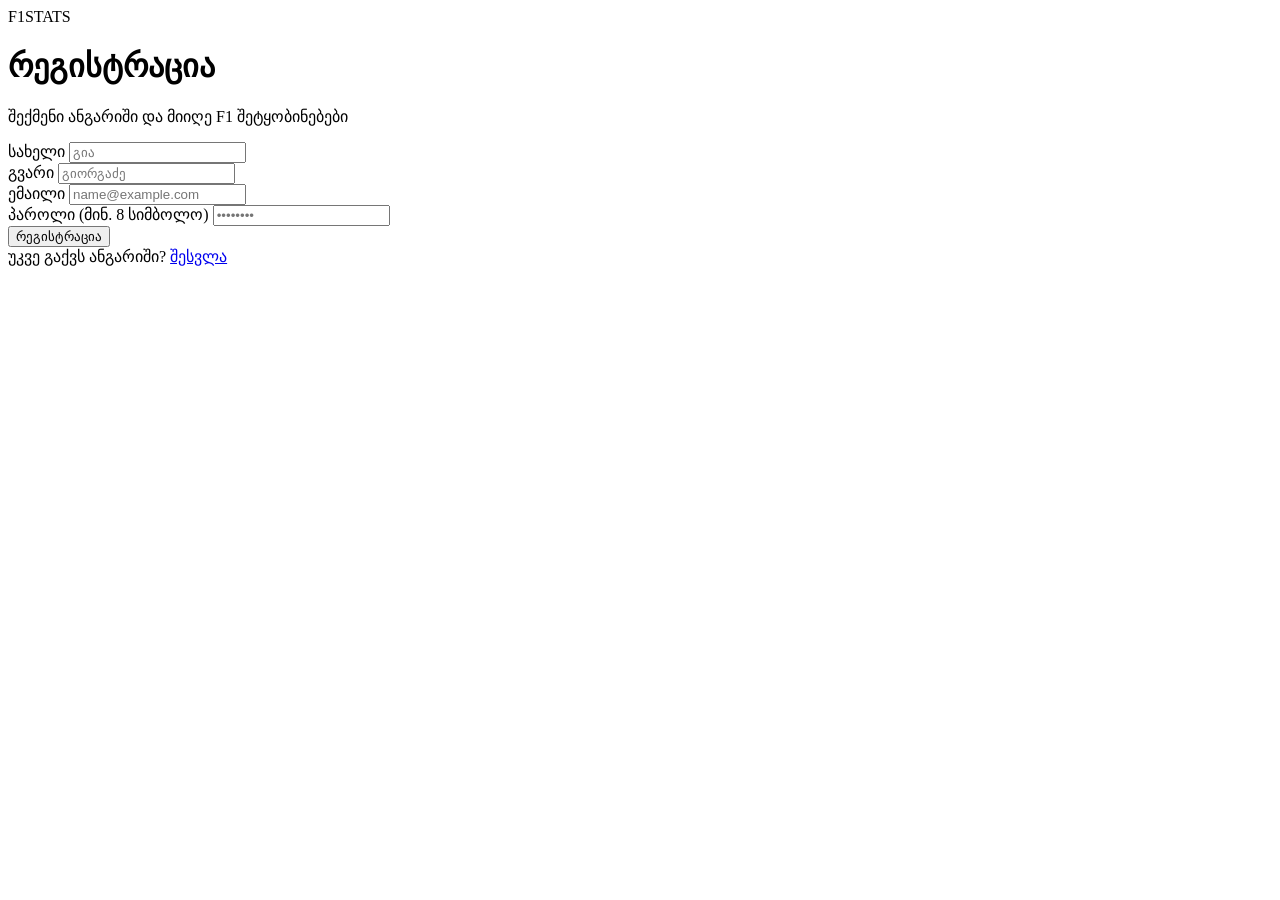
==== src/main/resources/static/register.html @ 6ffb3ec9 "Fix repo structure" ====
<!DOCTYPE html>
<html lang="ka">
<head>
    <meta charset="UTF-8">
    <meta name="viewport" content="width=device-width, initial-scale=1.0">
    <title>რეგისტრაცია — F1 Stats</title>
    <link rel="stylesheet" href="/style.css">
</head>
<body>
<div class="auth-page">
    <div class="auth-card">
        <div class="auth-logo">F1<span>STATS</span></div>

        <h1 class="auth-heading">რეგისტრაცია</h1>
        <p class="auth-sub">შექმენი ანგარიში და მიიღე F1 შეტყობინებები</p>

        <div id="error-box" class="form-error"></div>

        <div class="form-row">
            <div class="form-group">
                <label class="form-label" for="firstName">სახელი</label>
                <input class="form-input" type="text" id="firstName" placeholder="გია" autocomplete="given-name">
            </div>
            <div class="form-group">
                <label class="form-label" for="lastName">გვარი</label>
                <input class="form-input" type="text" id="lastName" placeholder="გიორგაძე" autocomplete="family-name">
            </div>
        </div>

        <div class="form-group">
            <label class="form-label" for="email">ემაილი</label>
            <input class="form-input" type="email" id="email" placeholder="name@example.com" autocomplete="email">
        </div>

        <div class="form-group">
            <label class="form-label" for="password">პაროლი <span style="color:var(--muted);font-weight:400">(მინ. 8 სიმბოლო)</span></label>
            <input class="form-input" type="password" id="password" placeholder="••••••••" autocomplete="new-password">
        </div>

        <button class="btn btn-primary btn-block" id="reg-btn" onclick="doRegister()">რეგისტრაცია</button>

        <div class="auth-footer">
            უკვე გაქვს ანგარიში? <a href="/login.html">შესვლა</a>
        </div>
    </div>
</div>

<script src="/app.js"></script>
<script>
    if (Auth.isLoggedIn()) window.location.href = '/index.html';

    async function doRegister() {
      const firstName = document.getElementById('firstName').value.trim();
      const lastName  = document.getElementById('lastName').value.trim();
      const email     = document.getElementById('email').value.trim();
      const password  = document.getElementById('password').value;
      const errBox    = document.getElementById('error-box');
      const btn       = document.getElementById('reg-btn');

      errBox.classList.remove('show');

      if (!firstName || !lastName || !email || !password) {
        errBox.textContent = 'გთხოვთ შეავსოთ ყველა ველი.';
        errBox.classList.add('show');
        return;
      }

      if (password.length < 8) {
        errBox.textContent = 'პაროლი მინიმუმ 8 სიმბოლო უნდა იყოს.';
        errBox.classList.add('show');
        return;
      }

      btn.disabled = true;
      btn.innerHTML = '<span class="spinner"></span>';

      try {
        const data = await apiFetch('/auth/register', {
          method: 'POST',
          body: JSON.stringify({ firstName, lastName, email, password }),
        });
        Auth.save(data);
        window.location.href = '/index.html';
      } catch(e) {
        errBox.textContent = e.message;
        errBox.classList.add('show');
        btn.disabled = false;
        btn.textContent = 'რეგისტრაცია';
      }
    }
</script>
</body>
</html>
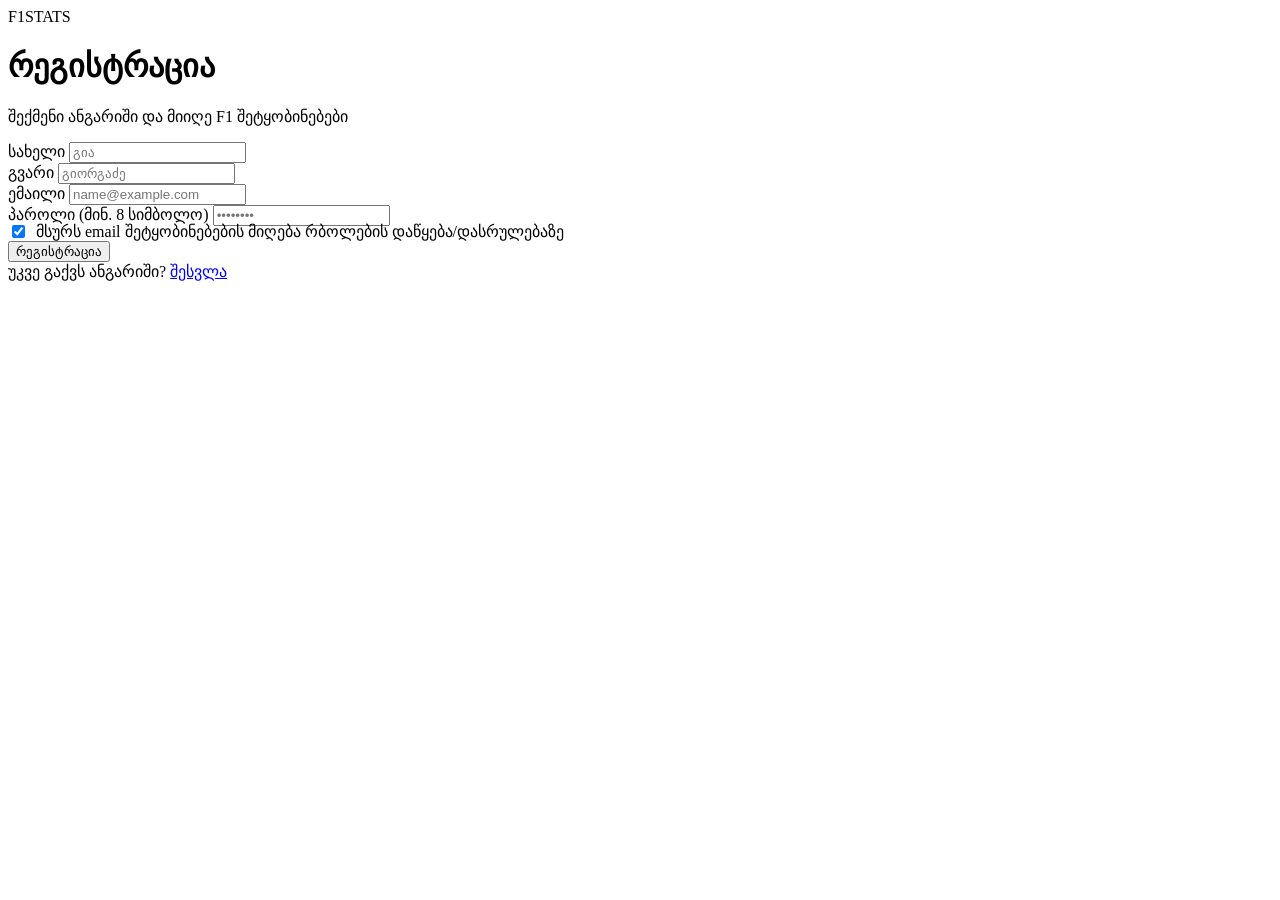
==== commit 22db5d48: "Fix subscription feature, env vars, repo structure" ====
--- a/src/main/resources/static/register.html
+++ b/src/main/resources/static/register.html
@@ -37,6 +37,13 @@
             <input class="form-input" type="password" id="password" placeholder="••••••••" autocomplete="new-password">
         </div>
 
+        <div class="form-group" style="display:flex;align-items:center;gap:0.5rem;margin-top:-0.25rem">
+            <input type="checkbox" id="subscribe" checked style="width:auto">
+            <label class="form-label" for="subscribe" style="margin:0;font-weight:400;color:var(--muted)">
+                მსურს email შეტყობინებების მიღება რბოლების დაწყება/დასრულებაზე
+            </label>
+        </div>
+
         <button class="btn btn-primary btn-block" id="reg-btn" onclick="doRegister()">რეგისტრაცია</button>
 
         <div class="auth-footer">
@@ -50,43 +57,52 @@
     if (Auth.isLoggedIn()) window.location.href = '/index.html';
 
     async function doRegister() {
-      const firstName = document.getElementById('firstName').value.trim();
-      const lastName  = document.getElementById('lastName').value.trim();
-      const email     = document.getElementById('email').value.trim();
-      const password  = document.getElementById('password').value;
-      const errBox    = document.getElementById('error-box');
-      const btn       = document.getElementById('reg-btn');
+        const firstName = document.getElementById('firstName').value.trim();
+        const lastName  = document.getElementById('lastName').value.trim();
+        const email     = document.getElementById('email').value.trim();
+        const password  = document.getElementById('password').value;
+        const errBox    = document.getElementById('error-box');
+        const btn       = document.getElementById('reg-btn');
 
-      errBox.classList.remove('show');
+        errBox.classList.remove('show');
 
-      if (!firstName || !lastName || !email || !password) {
-        errBox.textContent = 'გთხოვთ შეავსოთ ყველა ველი.';
-        errBox.classList.add('show');
-        return;
-      }
+        if (!firstName || !lastName || !email || !password) {
+            errBox.textContent = 'გთხოვთ შეავსოთ ყველა ველი.';
+            errBox.classList.add('show');
+            return;
+        }
 
-      if (password.length < 8) {
-        errBox.textContent = 'პაროლი მინიმუმ 8 სიმბოლო უნდა იყოს.';
-        errBox.classList.add('show');
-        return;
-      }
+        if (password.length < 8) {
+            errBox.textContent = 'პაროლი მინიმუმ 8 სიმბოლო უნდა იყოს.';
+            errBox.classList.add('show');
+            return;
+        }
 
-      btn.disabled = true;
-      btn.innerHTML = '<span class="spinner"></span>';
+        btn.disabled = true;
+        btn.innerHTML = '<span class="spinner"></span>';
 
-      try {
-        const data = await apiFetch('/auth/register', {
-          method: 'POST',
-          body: JSON.stringify({ firstName, lastName, email, password }),
-        });
-        Auth.save(data);
-        window.location.href = '/index.html';
-      } catch(e) {
-        errBox.textContent = e.message;
-        errBox.classList.add('show');
-        btn.disabled = false;
-        btn.textContent = 'რეგისტრაცია';
-      }
+        try {
+            const data = await apiFetch('/auth/register', {
+                method: 'POST',
+                body: JSON.stringify({ firstName, lastName, email, password }),
+            });
+            Auth.save(data);
+
+            const subscribed = document.getElementById('subscribe').checked;
+            if (!subscribed) {
+                await apiFetch('/users/me/subscription', {
+                    method: 'PUT',
+                    body: JSON.stringify({ subscribed: false }),
+                });
+            }
+
+            window.location.href = '/index.html';
+        } catch(e) {
+            errBox.textContent = e.message;
+            errBox.classList.add('show');
+            btn.disabled = false;
+            btn.textContent = 'რეგისტრაცია';
+        }
     }
 </script>
 </body>
